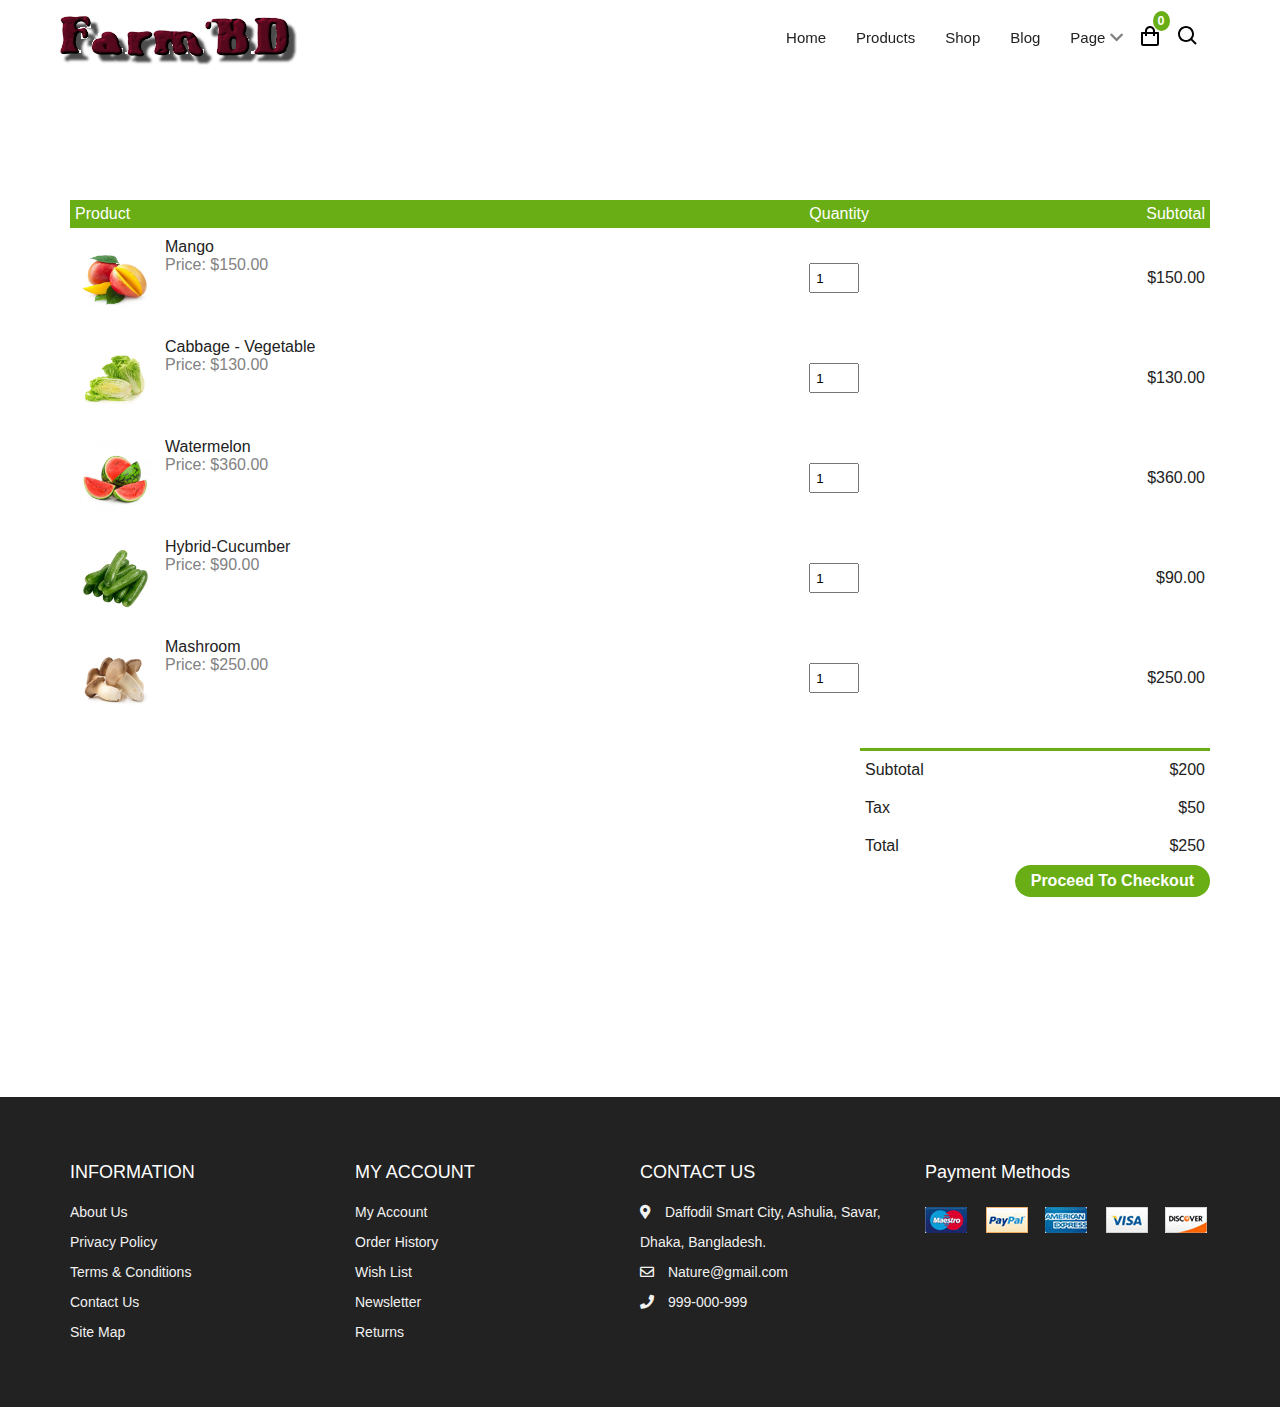
==== cart.html @ 09b9886d "Add files via upload" ====
<!DOCTYPE html>
<html lang="en">
  <head>
    <meta charset="UTF-8" />
    <meta name="viewport" content="width=device-width, initial-scale=1.0" />
    <!-- Favicon -->
  <link rel="shortcut icon" href="./images/fevicon.png" type="image/png" />
    <!-- Font Awesome -->
    <link
      rel="stylesheet"
      href="https://cdnjs.cloudflare.com/ajax/libs/font-awesome/5.15.1/css/all.min.css"
    />

    <!-- Custom StyleSheet -->
    <link rel="stylesheet" href="./styles.css" />
    <title>Nasim Farm BD - Online Shop</title>
  </head>

  <body>

    <!-- Navigation -->
    <nav class="nav">
      <div class="wrapper container">
        <div class="logo"><a href="">
        <img class="pic" src="./images/logo3.png" alt="">
      </a>
      </div>
        <ul class="nav-list">
          <div class="top">
            <label for="" class="btn close-btn"
              ><i class="fas fa-times"></i
            ></label>
          </div>
          <li><a href="index.html">Home</a></li>
          <li><a href="#">Products</a></li>
          <li>
            <a href="#" class="desktop-item"
              >Shop 
              <!-- <span><i class="fas fa-chevron-down"></i></span> -->
          </a>
            <input type="checkbox" id="showMega" />
            <label for="showMega" class="mobile-item"
              >Shop 
              <!-- <span><i class="fas fa-chevron-down"></i>
              </span> -->
            </label>

          <li><a href="#">Blog</a></li>
          

          <li>
            <a href="#" class="desktop-item"
              >Page <span><i class="fas fa-chevron-down"></i></span
            ></a>
            <input type="checkbox" id="showdrop2" />
            <label for="showdrop2" class="mobile-item"
              >Page <span><i class="fas fa-chevron-down"></i></span
            ></label>
            <ul class="drop-menu2">
              <li><a href="#">About</a></li>
              <li><a href="#">Contact</a></li>
              <li><a href="#">Faq</a></li>
              
            </ul>
          </li>
          <!-- icons -->
          <li class="icons">
            <a href="cart.html">
              <span>
                <img src="./images/shoppingBag.svg" alt="" />
                <small class="count d-flex">0</small>
              </span>
            </a>
            <span><img src="./images/search.svg" alt="" /></span>
          </li>
        </ul>
        <label for="" class="btn open-btn"><i class="fas fa-bars"></i></label>
      </div>
    </nav>

    <!-- Cart Items -->
    <div class="container cart">
      <table>
        <tr>
          <th>Product</th>
          <th>Quantity</th>
          <th>Subtotal</th>
        </tr>
        <tr>
          <td>
            <div class="cart-info">
              <img src="./images/product-1.jpg" alt="" />
              <div>
                <p>Mango</p>
                <span>Price: $150.00</span>
                <br />
                <!-- <a href="#">remove</a> -->
              </div>
            </div>
          </td>
          <td><input type="number" value="1" min="1" /></td>
          <td>$150.00</td>
        </tr>
        <tr>
          <td>
            <div class="cart-info">
              <img src="./images/product-2.jpg" alt="" />
              <div>
                <p>Cabbage - Vegetable</p>
                <span>Price: $130.00</span>
                <br />
                <!-- <a href="#">remove</a> -->
              </div>
            </div>
          </td>
          <td><input type="number" value="1" min="1" /></td>
          <td>$130.00</td>
        </tr>
        <tr>
          <td>
            <div class="cart-info">
              <img src="./images/product-13.jpg" alt="" />
              <div>
                <p>Watermelon</p>
                <span>Price: $360.00</span>
                <br />
                <!-- <a href="#">remove</a> -->
              </div>
            </div>
          </td>
          <td><input type="number" value="1" min="1" /></td>
          <td>$360.00</td>
        </tr>
        <tr>
          <td>
            <div class="cart-info">
              <img src="./images/product-4.jpg" alt="" />
              <div>
                <p>Hybrid-Cucumber</p>
                <span>Price: $90.00</span>
                <br />
                <!-- <a href="#">remove</a> -->
              </div>
            </div>
          </td>
          <td><input type="number" value="1" min="1" /></td>
          <td>$90.00</td>
        </tr>
        <tr>
          <td>
            <div class="cart-info">
              <img src="./images/product-5.jpg" alt="" />
              <div>
                <p>Mashroom</p>
                <span>Price: $250.00</span>
                <br />
                <!-- <a href="#">remove</a> -->
              </div>
            </div>
          </td>
          <td><input type="number" value="1" min="1" /></td>
          <td>$250.00</td>
        </tr>
      </table>

      <div class="total-price">
        <table>
          <tr>
            <td>Subtotal</td>
            <td>$200</td>
          </tr>
          <tr>
            <td>Tax</td>
            <td>$50</td>
          </tr>
          <tr>
            <td>Total</td>
            <td>$250</td>
          </tr>
        </table>
        <a href="#" class="checkout btn">Proceed To Checkout</a>
      </div>
    </div>

     <!-- Footer -->
  <footer id="footer" class="section footer">
    <div class="container">
      <div class="footer-container">
        <!-- <div class="footer-center">
          <h3>EXTRAS</h3>
          <a href="#">Brands</a>
          <a href="#">Gift Certificates</a>
          <a href="#">Affiliate</a>
          <a href="#">Specials</a>
          <a href="#">Site Map</a>
        </div> -->
        <div class="footer-center">
          <h3>INFORMATION</h3>
          <a href="#">About Us</a>
          <a href="#">Privacy Policy</a>
          <a href="#">Terms & Conditions</a>
          <a href="#">Contact Us</a>
          <a href="#">Site Map</a>
        </div>
        <div class="footer-center">
          <h3>MY ACCOUNT</h3>
          <a href="#">My Account</a>
          <a href="#">Order History</a>
          <a href="#">Wish List</a>
          <a href="#">Newsletter</a>
          <a href="#">Returns</a>
        </div>
        <div class="footer-center">
          <h3>CONTACT US</h3>
          <div>
            <span>
              <i class="fas fa-map-marker-alt"></i>
            </span>
            Daffodil Smart City, Ashulia, Savar, Dhaka, Bangladesh.
          </div>
          <div>
            <span>
              <i class="far fa-envelope"></i>
            </span>
            Nature@gmail.com
          </div>
          <div>
            <span>
              <i class="fas fa-phone"></i>
            </span>
            999-000-999
          </div>
          
        </div>

        <div class="footer-center">
          <h3>Payment Methods</h3>
          <div class="payment-methods">
            <img src="./images/payment.png" alt="">
          </div>
        </div>
      </div>
    </div>
    </div>
  </footer>
  <!-- End Footer -->

    <!-- Custom Scripts -->
    <script src="./js/index.js"></script>
  </body>
</html>
---- styles.css ----
:root {
  --primary: #69ae14;
  --white: #fff;
  --black: #222;
  --grey1: #3a3b3c;
  --grey2: #828282;
}

*,
*::before,
*::after {
  margin: 0;
  padding: 0;
  box-sizing: inherit;
}

@import url("https://fonts.googleapis.com/css2?family=Open+Sans:wght@400;600;700&display=swap");

html {
  box-sizing: border-box;
  font-size: 62.5%;
}

body {
  font-family: "Open Sans", sans-serif;
  font-size: 1.6rem;
  background-color: var(--white);
  color: var(--black);
  font-weight: 400;
}

.pic{
  margin-left: 22px;
}

h1,
h2,
h3,
h4,
h5 {
  font-weight: 600;
}

a {
  text-decoration: none;
  color: inherit;
}

li {
  list-style: none;
}

.container {
  max-width: 114rem;
  margin: 0 auto;
}

@media (max-width: 1200px) {
  .container {
    padding: 0 3rem;
  }
}

@media (max-width: 768px) {
  .container {
    max-width: 60rem;
  }
}

.d-flex {
  display: flex;
  align-items: center;
}

nav {
  position: fixed;
  top: 0;
  left: 0;
  width: 100%;
  z-index: 999;
  background-color: var(--white);
  height: 8rem;
  line-height: 8rem;
}

.nav.fix-nav {
  width: 100%;
  box-shadow: 0 5px 15px rgba(0, 0, 0, 0.3);
  z-index: 999;
}

nav .wrapper {
  display: flex;
  align-items: center;
  justify-content: space-between;
  position: relative;
  height: 100%;
}

.wrapper .logo {
  height: 100%;
}

.wrapper .logo a {
  display: flex;
  align-items: center;
  justify-content: center;
  height: 100%;
  width: 70%;
}

.wrapper .nav-list {
  display: inline-flex;
}

.nav-list li i {
  color: var(--grey2);
}

.nav-list a {
  color: var(--black);
  font-size: 1.5rem;
  padding: 0.9rem 1.5rem;
  border-radius: 0.5rem;
  transition: all 300ms ease;
}

.nav-list li a:hover {
  color: var(--primary);
}

.nav-list .drop-menu1,
.nav-list .drop-menu2 {
  box-shadow: 0 0 2px rgba(0, 0, 0, 0.1);
  width: 20rem;
  top: 8.5rem;
  line-height: 4.5rem;
  position: absolute;
  background-color: var(--white);
  opacity: 0;
  visibility: hidden;
  transition: all 300ms ease;
}

.nav-list .drop-menu1 li a,
.nav-list .drop-menu2 li a {
  display: block;
  font-size: 1.5rem;
  width: 100%;
  padding: 0 0 0 1.5rem;
  border-radius: 0;
  color: var(--grey2);
}

.nav-list .drop-menu1 li a:hover,
.nav-list .drop-menu2 li a:hover {
  color: var(--primary);
}

.nav-list li:hover .drop-menu1,
.nav-list li:hover .drop-menu2,
.nav-list li:hover .mega-box {
  opacity: 1;
  visibility: visible;
  top: 6.5rem;
}

.mega-box {
  box-shadow: 0 0 2px rgba(0, 0, 0, 0.1);
  position: absolute;
  top: 8.5rem;
  left: 0;
  width: 100%;
  padding: 0 3rem;
  background-color: var(--white);
  opacity: 0;
  visibility: hidden;
  transition: all 300ms ease;
}

.mega-box .content {
  padding: 2.5rem 2rem;
  display: flex;
  width: 100%;
  justify-content: space-between;
}

.mega-box .content .row {
  width: calc(25% - 3rem);
  line-height: 4.5rem;
}

.content .row img {
  width: 100%;
  height: 100%;
  object-fit: cover;
}

.content .row header {
  font-size: 1.6rem;
  font-weight: 700;
  color: var(--grey1);
}

.content .row .mega-links {
  border-left: 1px solid rgba(255, 255, 255, 0.09);
  margin-left: -4rem;
}

.content .row li {
  padding: 0 2rem;
}

.content .row li a {
  padding: 0 2rem;
  display: block;
  font-size: 1.5rem;
  color: var(--grey2);
}

.content .row li a:hover {
  color: var(--primary);
}

.nav-list .mobile-item {
  display: none;
}

.nav-list input {
  display: none;
}

.wrapper .btn {
  color: var(--white);
  font-size: 2rem;
  cursor: pointer;
  display: none;
}

.nav-list .icons span {
  display: inline-block;
  margin: 0.5rem 1rem 0 0;
  position: relative;
}

.nav-list .icons a {
  padding: 0;
  display: inline-block;
}

.nav-list .icons .count {
  justify-content: center;
  position: absolute;
  top: 0.8rem;
  right: -0.8rem;
  background-color: var(--primary);
  height: 2rem;
  padding: 0.5rem;
  color: var(--white);
  font-weight: 700;
  border-radius: 50%;
}

@media (max-width: 968px) {
  .wrapper .nav-list {
    position: fixed;
    top: 0;
    left: -100%;
    height: 100%;
    width: 100%;
    max-width: 35rem;
    background-color: var(--white);
    display: block;
    overflow-y: auto;
    line-height: 5rem;
    box-shadow: 0 1.5rem 1.5rem rgba(0, 0, 0, 0.1);
    transition: all 300ms linear;
  }

  .wrapper .nav-list.show {
    left: 0;
  }

  .nav-list li {
    margin: 1.5rem 1rem;
  }

  .nav-list a {
    display: block;
    font-size: 1.8rem;
    padding: 0 2rem;
    color: var(--black);
  }

  .nav-list .drop-menu1,
  .nav-list .drop-menu2 {
    position: static;
    opacity: 1;
    visibility: visible;
    top: 6.5rem;
    padding-left: 2rem;
    width: 100%;
    max-height: 0;
    overflow: hidden;
  }

  #showdrop1:checked ~ .drop-menu1,
  #showdrop2:checked ~ .drop-menu2,
  #showMega:checked ~ .mega-box {
    max-height: 100%;
  }

  .nav-list .drop-menu1 li,
  .nav-list .drop-menu2 li {
    margin: 0;
  }

  .nav-list .drop-menu1 li a,
  .nav-list .drop-menu2 li a {
    color: var(--grey2);
    font-size: 1.5rem;
  }

  .nav-list .desktop-item {
    display: none;
  }

  .nav-list .mobile-item {
    display: block;
    font-size: 1.8rem;
    padding-left: 2rem;
    color: var(--black);
    cursor: pointer;
    border-radius: 0.5rem;
  }

  .nav-list .mobile-item:hover {
    color: var(--primary);
  }

  .mega-box {
    position: static;
    top: 6.5rem;
    padding: 0 2rem;
    opacity: 1;
    visibility: visible;
    max-height: 0;
    overflow: hidden;
    transition: all 300ms ease;
  }

  .mega-box .content {
    flex-direction: column;
    padding: 2rem 2rem 0 2rem;
  }

  .mega-box .content .row {
    width: 100%;
    border-top: 1px solid rgba(255, 255, 255, 0.09);
    margin-bottom: 1.5rem;
  }

  .content .row:nth-child(1),
  .content .row:nth-child(2) {
    border-top: 0;
  }

  .content .row .mega-links {
    border-left: 0;
    padding-left: 2rem;
  }

  .row .mega-links li {
    margin: 0;
  }

  .wrapper .btn {
    display: block;
    color: var(--black);
  }

  .nav-list .top {
    position: relative;
    display: block;
    background-color: var(--primary);
    width: 100%;
    height: 8rem;
  }

  .nav-list .close-btn {
    position: absolute;
    top: 1.5rem;
    right: 2.5rem;
    color: var(--white);
  }

  .nav-list .icons {
    padding-left: 2rem;
  }
}

/* Hero */
.hero {
  height: 100vh;
  position: relative;
  overflow: hidden;
}

.swiper-container,
.hero .row {
  width: 100%;
  height: 100%;
}

.hero .row {
  position: relative;
}

.hero .row img {
  height: 100%;
  width: 100%;
  object-fit: cover;
}

.hero .row .content {
  position: absolute;
  top: 50%;
  left: 80px;
  transform: translateY(-50%);
}

.hero .row .content h1 {
  line-height: 1.2;
  font-size: 5rem;
  font-weight: 700;
}

.hero .row .content span {
  color: var(--primary);
}

.hero .row .content p {
  margin: 1rem 0 1rem;
  width: 70%;
}

.hero .row .content a {
  display: inline-block;
  color: var(--white);
  background-color: var(--primary);
  border-radius: 5px;
  padding: 1rem 2.5rem;
  margin-top: 2rem;
}

.swiper-slide-active .content h1 {
  animation: movebottom 1s ease-in-out;
}

.swiper-slide-active .content a {
  animation: movetop 1s ease-in-out;
}

.swiper-slide-active .content p {
  animation: moveleft 1s ease-in-out;
}

@keyframes movebottom {
  0% {
    transform: translateY(-100px);
    opacity: 0;
  }

  100% {
    transform: translateY(0px);
    opacity: 1;
  }
}

@keyframes movetop {
  0% {
    transform: translateY(100px);
    opacity: 0;
  }

  100% {
    transform: translateY(0px);
    opacity: 1;
  }
}

@keyframes moveleft {
  0% {
    transform: translateX(-100px);
    opacity: 0;
  }

  100% {
    transform: translateY(0px);
    opacity: 1;
  }
}

.hero .arrows {
  position: absolute;
  top: 50%;
  transform: translateY(-50%);
  width: 100%;
  z-index: 10;
  opacity: 0;
  visibility: hidden;
  transition: all 500ms ease-out;
}

.hero:hover .arrows {
  opacity: 1;
  visibility: visible;
}

.arrows .swiper-prev,
.arrows .swiper-next {
  position: absolute;
  padding: 0.5rem 0.7rem;
  background-color: var(--primary);
  border-radius: 5px;
  color: var(--white);
  cursor: pointer;
}

.arrows .swiper-prev {
  left: 20px;
}

.arrows .swiper-next {
  right: 20px;
}

@media (max-width: 567px) {
  .hero .row .content {
    left: 20px;
  }

  .hero .row .content h1 {
    font-size: 3rem;
  }
  .hero .row .content p {
    width: 80%;
  }
}

/* PROMOTION */
.section {
  padding: 10rem 0 5rem 0;
  overflow: hidden;
}

.section .title {
  text-align: center;
  margin-bottom: 5rem;
}

.section .title h2 {
  font-size: 3rem;
  font-weight: 400;
  margin-bottom: 1.5rem;
}

.section .title span {
  color: var(--grey2);
}

.promotion-layout {
  display: grid;
  grid-template-columns: repeat(3, 1fr);
  gap: 3rem;
}

.promotion-item {
  overflow: hidden;
  position: relative;
  z-index: 0;
}

.promotion-item img {
  object-fit: cover;
  height: 100%;
  width: 100%;
  transition: all 500ms ease-in-out;
}

.promotion-content {
  position: absolute;
  top: 50%;
  left: 50%;
  transform: translate(-50%, -50%);
  color: var(--white);
  text-align: center;
  z-index: 3;
}

.promotion-content h3 {
  background-color: rgba(0, 0, 0, 0.8);
  background-color: var(--primary);
  color: var(--white);
  border-radius: 5rem;
  padding: 0.7rem 1.4rem;
  font-size: 1.7rem;
  font-weight: inherit;
  margin-bottom: 1rem;
  transition: all 300ms ease-in-out;
}

.promotion-content a {
  transition: all 300ms ease-in-out;
  font-size: 1.4rem;
}

.promotion-content a:hover {
  color: var(--primary);
}

.promotion-item:hover .promotion-content h3 {
  background-color: var(--white);
  color: var(--black);
}

.promotion-item:hover img {
  transform: scale(1.2);
}

.promotion-item::after {
  content: "";
  position: absolute;
  top: 0;
  left: 0;
  z-index: 1;
  width: 100%;
  height: 100%;
  background-color: rgba(0, 0, 0, 0.4);
  opacity: 0;
  visibility: hidden;
  transition: all 500ms ease-in-out;
}

.promotion-item:hover::after {
  visibility: visible;
  opacity: 1;
}

@media (max-width: 1200px) {
  .promotion-content h3 {
    background-color: rgba(0, 0, 0, 0.8);
    border-radius: 5rem;
    padding: 0.7rem 1.4rem;
    font-size: 1.6rem;
  }
}

@media (max-width: 996px) {
  .promotion-layout {
    grid-template-columns: repeat(2, 1fr);
  }
}

@media (max-width: 768px) {
  .promotion-layout {
    grid-template-columns: 1fr;
  }
}

/* PRODUCTS */
.section .product-layout {
  display: grid;
  grid-template-columns: repeat(auto-fit, minmax(25rem, 1fr));
  gap: 3rem;
  max-width: 130rem;
  margin: 0 auto;
  padding: 0 1.6rem;
}

.product {
  overflow: hidden;
}

.product .img-container {
  position: relative;
  cursor: pointer;
}

.product .img-container img {
  object-fit: cover;
  height: 100%;
  width: 100%;
}

.product .bottom {
  padding: 1rem;
  text-align: center;
}

.product .bottom a {
  margin-bottom: 1rem;
  font-weight: inherit;
  font-size: 1.5rem;
}

.product .bottom a:hover {
  color: var(--primary);
}

.product .bottom span {
  color: var(--primary);
  font-size: 1.8rem;
}

.product .bottom .cancel {
  font-size: 1.4rem;
  color: var(--grey2);
  text-decoration: line-through;
}

.product .addCart {
  position: absolute;
  right: 0;
  bottom: 0.6rem;
  background-color: var(--white);
  border-radius: 50%;
  padding: 1.3rem 1.6rem;
  box-shadow: 0 0.5rem 1.5rem rgba(0, 0, 0, 0.1);
  transition: all 300ms ease-in-out;
}

.product:hover .addCart {
  border-radius: 1rem 0 0 0;
}

.product .addCart:hover {
  background-color: var(--primary);
  color: var(--white);
}

.product i {
  transition: all 300ms ease-in-out;
}

.product .side-icons {
  position: absolute;
  right: 0;
  top: 30%;
  transform: translate(80%, -50%);
  display: flex;
  flex-direction: column;
  padding: 1rem;
  transition: all 500ms ease-in-out;
}

.product .side-icons span {
  font-size: 1.4rem;
  background-color: var(--white);
  margin: 0.3rem;
  padding: 1rem 1.3rem;
  border-radius: 50%;
  transition: all 300ms ease-in-out;
}

.product .side-icons span:hover {
  background-color: var(--primary);
  color: var(--white);
}

.product:hover .side-icons {
  transform: translate(0%, -50%);
}

.featured {
  position: relative;
}

.featured .arrows {
  position: absolute;
  top: 35%;
  z-index: 10;
  width: 100px;
  right: 10%;
}

.featured .custom-next,
.featured .custom-prev {
  position: absolute;
  padding: 0.7rem 1rem;
  background-color: var(--primary);
  border-radius: 5px;
  color: var(--white);
  cursor: pointer;
}

.featured .custom-prev {
  left: 10px;
}

.featured .custom-next {
  right: 10px;
}

@media (max-width: 996px) {
  .prodouct-layout {
    grid-template-columns: repeat(3, 1fr);
  }
}

@media (max-width: 768px) {
  .prodouct-layout {
    grid-template-columns: repeat(2, 1fr);
  }
}

@media (max-width: 567px) {
  .prodouct-layout {
    grid-template-columns: 1fr;
  }
}

/* ADVERTS */
.advert .advert-layout {
  display: grid;
  grid-template-columns: 1fr 1fr;
  gap: 3rem;
}

.advert-layout .item {
  position: relative;
  z-index: 0;
  width: 100%;
  overflow: hidden;
}

.advert-layout img {
  object-fit: cover;
  height: 100%;
  width: 100%;
  transition: all 300ms ease-in-out;
}

.advert-layout .content {
  position: absolute;
  top: 50%;
  transform: translateY(-50%);
  z-index: 1;
}

.advert-layout .left {
  right: 10%;
}

.advert-layout .right {
  left: 10%;
}

.advert-layout .content span {
  display: block;
  margin-bottom: 1rem;
  transition: all 300ms ease-in-out;
}

.advert-layout .content h3 {
  font-size: 3rem;
  font-weight: inherit;
  margin-bottom: 1rem;
  transition: all 300ms ease-in-out;
}

.advert-layout .content a {
  transition: all 300ms ease-in-out;
}

.advert-layout .content a:hover {
  color: var(--primary);
}

.advert-layout .item::after {
  content: "";
  position: absolute;
  top: 0;
  left: 0;
  width: 100%;
  height: 100%;
  transition: all 300ms ease-in-out;
}

.advert-layout .item:hover::after {
  background-color: rgba(74, 223, 82, 0.4);
}

.advert-layout .item:hover .content {
  color: var(--white);
}

.advert-layout .item:hover .content a {
  color: var(--white);
}

.advert-layout .item:hover img {
  transform: scale(1.1);
}

@media (max-width: 996px) {
  .advert-layout .left {
    right: 5%;
  }

  .advert-layout .right {
    left: 5%;
  }
}

@media (max-width: 768px) {
  .advert .advert-layout {
    grid-template-columns: 1fr;
  }
}

@media (max-width: 567px) {
  .advert-layout .content span {
    font-size: 1.5rem;
    margin-bottom: 0.6rem;
  }

  .advert-layout .content h3 {
    font-size: 2rem;
    margin-bottom: 0.6rem;
  }

  .advert-layout .content a {
    transition: all 300ms ease-in-out;
  }
}

/* BRANDS */
.brands .swiper-container {
  height: 100%;
  width: 100%;
}

.brands .swiper-slide img {
  width: 100%;
  height: 100%;
  object-fit: contain;
}

/* FOOTER */

.footer {
  background-color: var(--black);
  padding: 6rem 1rem;
  line-height: 3rem;
}

.footer-center span {
  margin-right: 1rem;
}

.footer-container {
  display: grid;
  grid-template-columns: repeat(4, 1fr);
  color: var(--white);
}

.footer-center a:link,
.footer-center a:visited {
  display: block;
  color: #f1f1f1;
  font-size: 1.4rem;
  transition: 0.6s;
}

.footer-center a:hover {
  color: var(--primary);
}

.footer-center div {
  color: #f1f1f1;
  font-size: 1.4rem;
}

.footer-center h3 {
  font-size: 1.8rem;
  font-weight: 400;
  margin-bottom: 1rem;
}

.footer .payment-methods {
  margin-top: 2rem;
}

@media (max-width: 998px) {
  .footer-container {
    grid-template-columns: repeat(2, 1fr);
    row-gap: 2rem;
  }
}

@media (max-width: 768px) {
  .footer-container {
    grid-template-columns: 1fr;
    row-gap: 2rem;
  }
}

/* Cart Page */
.cart {
  margin: 20rem auto;
}

table {
  width: 100%;
  border-collapse: collapse;
}

.cart-info {
  display: flex;
  flex-wrap: wrap;
}

.cart-info span {
  color: var(--grey2);
}

th {
  text-align: left;
  padding: 0.5rem;
  color: var(--white);
  background-color: var(--primary);
  font-weight: normal;
}

td {
  padding: 1rem 0.5rem;
}

td input {
  width: 5rem;
  height: 3rem;
  padding: 0.5rem;
}

td a {
  color: var(--primary);
  font-size: 1.4rem;
}

td img {
  width: 8rem;
  height: 8rem;
  margin-right: 1rem;
}

.total-price {
  display: flex;
  justify-content: flex-end;
  align-items: end;
  flex-direction: column;
  margin-top: 2rem;
}

.total-price a {
  display: inline-block;
  background-color: var(--primary);
  color: var(--white);
  padding: 0.7rem 1.6rem;
  font-weight: 700;
  border-radius: 3rem;
}

.total-price table {
  border-top: 3px solid var(--primary);
  width: 100%;
  max-width: 35rem;
}

td:last-child {
  text-align: right;
}

th:last-child {
  text-align: right;
}

@media (max-width: 567px) {
  .cart-info p {
    display: none;
  }
}

/* PRODUCT DETAILS */

.product-detail {
  margin-top: 5rem;
}

.product-detail .details {
  display: grid;
  grid-template-columns: 1fr 1.2fr;
  gap: 7rem;
}

.product-detail .left {
  display: flex;
  flex-direction: column;
}

.product-detail .left .main {
  text-align: center;
  margin-bottom: 2rem;
  height: 45rem;
  padding: 3rem;
}

.product-detail .left .main img {
  object-fit: contain;
  height: 100%;
  width: 100%;
}

.product-detail .thumbnails {
  display: grid;
  grid-template-columns: repeat(4, 1fr);
  gap: 1rem;
  width: 100%;
}

.product-detail .thumbnail {
  height: 10rem;
  text-align: center;
}

.product-detail .thumbnail img {
  height: 100%;
  object-fit: contain;
}

.product-detail .right span {
  display: inline-block;
  font-size: 1.5rem;
  margin-bottom: 1rem;
}

.product-detail .right h1 {
  font-size: 4rem;
  line-height: 1.2;
  margin-bottom: 2rem;
}

.product-detail .right .price {
  font-size: 600;
  font-size: 2rem;
  color: var(--primary);
  margin-bottom: 2rem;
}

.product-detail .right div {
  display: inline-block;
  position: relative;
  z-index: 1;
}

.product-detail .right select {
  font-family: "Poppins", sans-serif;
  width: 20rem;
  padding: 0.7rem;
  border: 1px solid var(--grey1);
  appearance: none;
  outline: none;
}

.product-detail form {
  margin-bottom: 2rem;
}

.product-detail form span {
  position: absolute;
  top: 50%;
  right: 1rem;
  transform: translateY(-50%);
  font-size: 2rem;
  z-index: 0;
}

.product-detail .form {
  margin-bottom: 3rem;
}

.product-detail .form input {
  padding: 0.8rem;
  text-align: center;
  width: 3.5rem;
  margin-right: 2rem;
}

.product-detail .form .addCart {
  background: var(--primary);
  padding: 0.8rem 4rem;
  color: var(--white);
  border-radius: 3rem;
}

.product-detail h3 {
  text-transform: uppercase;
  margin-bottom: 2rem;
}

@media (max-width: 996px) {
  .product-detail .left {
    height: 45rem;
  }

  .product-detail .details {
    gap: 3rem;
  }

  .product-detail .thumbnails {
    gap: 0.5rem;
  }

  .product-detail .thumbnail {
    background-color: #f6f2f1;
    text-align: center;
  }
}

@media (max-width: 650px) {
  .product-detail .details {
    grid-template-columns: 1fr;
  }

  .product-detail .right {
    margin-top: 10rem;
  }

  .product-detail .left {
    width: 100%;
    height: 45rem;
  }

  .product-detail .details {
    gap: 3rem;
  }

  .product-detail .thumbnail {
    width: 6rem;
    height: 6rem;
  }
}

/* PRODUCTS */

/* .products {
  margin-top: 10rem;
} */

.products-layout {
  display: grid;
  grid-template-columns: 1.05fr 3fr;
  gap: 0 1rem;
}

.col-3-of-4 .product-layout {
  grid-template-columns: repeat(3, 1fr);
}

.col-3-of-4 {
  text-align: center;
}

@media (max-width: 996px) {
  .col-3-of-4 .product-layout {
    grid-template-columns: repeat(2, 1fr);
  }
}

.col-3-of-4 form {
  display: flex;
  align-items: center;
  justify-content: end;
  margin-bottom: 3rem;
}

.col-3-of-4 form .item {
  margin-right: 1rem;
}

.col-3-of-4 form label {
  color: var(--grey1);
}

.col-3-of-4 form select {
  font-family: "Open Sans", sans-serif;
  padding: 1rem;
  width: 10rem;
  border: 1px solid #f2f2f2;
  outline: none;
}

.col-3-of-4 form a {
  display: inline-block;
  padding: 1rem 3rem;
  border-radius: 4rem;
  margin-right: 1rem;
  background-color: var(--primary);
  color: var(--white);
  transition: all 300ms ease-in-out;
}

.col-3-of-4 form a:hover {
  background-color: var(--black);
}

@media (max-width: 768px) {
  .products-layout {
    padding: 0 5rem;
  }

  .col-3-of-4 form {
    flex-direction: column;
    align-items: end;
  }

  .col-3-of-4 form a {
    margin-right: 0;
  }

  .col-3-of-4 form .item {
    margin-right: 0;
    margin-bottom: 1rem;
  }
}

@media (max-width: 567px) {
  .col-3-of-4 .product-layout {
    grid-template-columns: 1fr;
  }
}

.col-1-of-4 .block-title {
  color: var(--grey1);
  margin-bottom: 1.6rem;
}

.col-1-of-4 h3 {
  font-size: 2.7rem;
  font-weight: inherit;
}

.col-1-of-4 div {
  margin-bottom: 8rem;
}

.block-content li {
  margin-bottom: 1rem;
}

.block-content li label {
  color: var(--grey2);
  margin-left: 1rem;
}

.block-content li label small {
  font-size: 1rem;
}

.block-content li input {
  outline: none;
}

.pagination {
  display: flex;
  justify-content: center;
  align-items: center;
  margin: 4rem 0;
}

.pagination span {
  display: flex;
  align-items: center;
  justify-content: center;
  width: 3.5rem;
  height: 3.5rem;
  border-radius: 50%;
  color: var(--black);
  font-size: 1.3rem;
  border: 1px solid var(--grey2);
  margin-right: 0.5rem;
  cursor: pointer;
}

.pagination span.last {
  width: 7rem;
  border-radius: 3rem;
}

.pagination span:hover {
  border: 1px solid var(--primary);
  background-color: var(--primary);
  color: var(--white);
}

@media (max-width: 768px) {
  .products-layout {
    grid-template-columns: 1fr;
    gap: 4rem 0;
  }
}
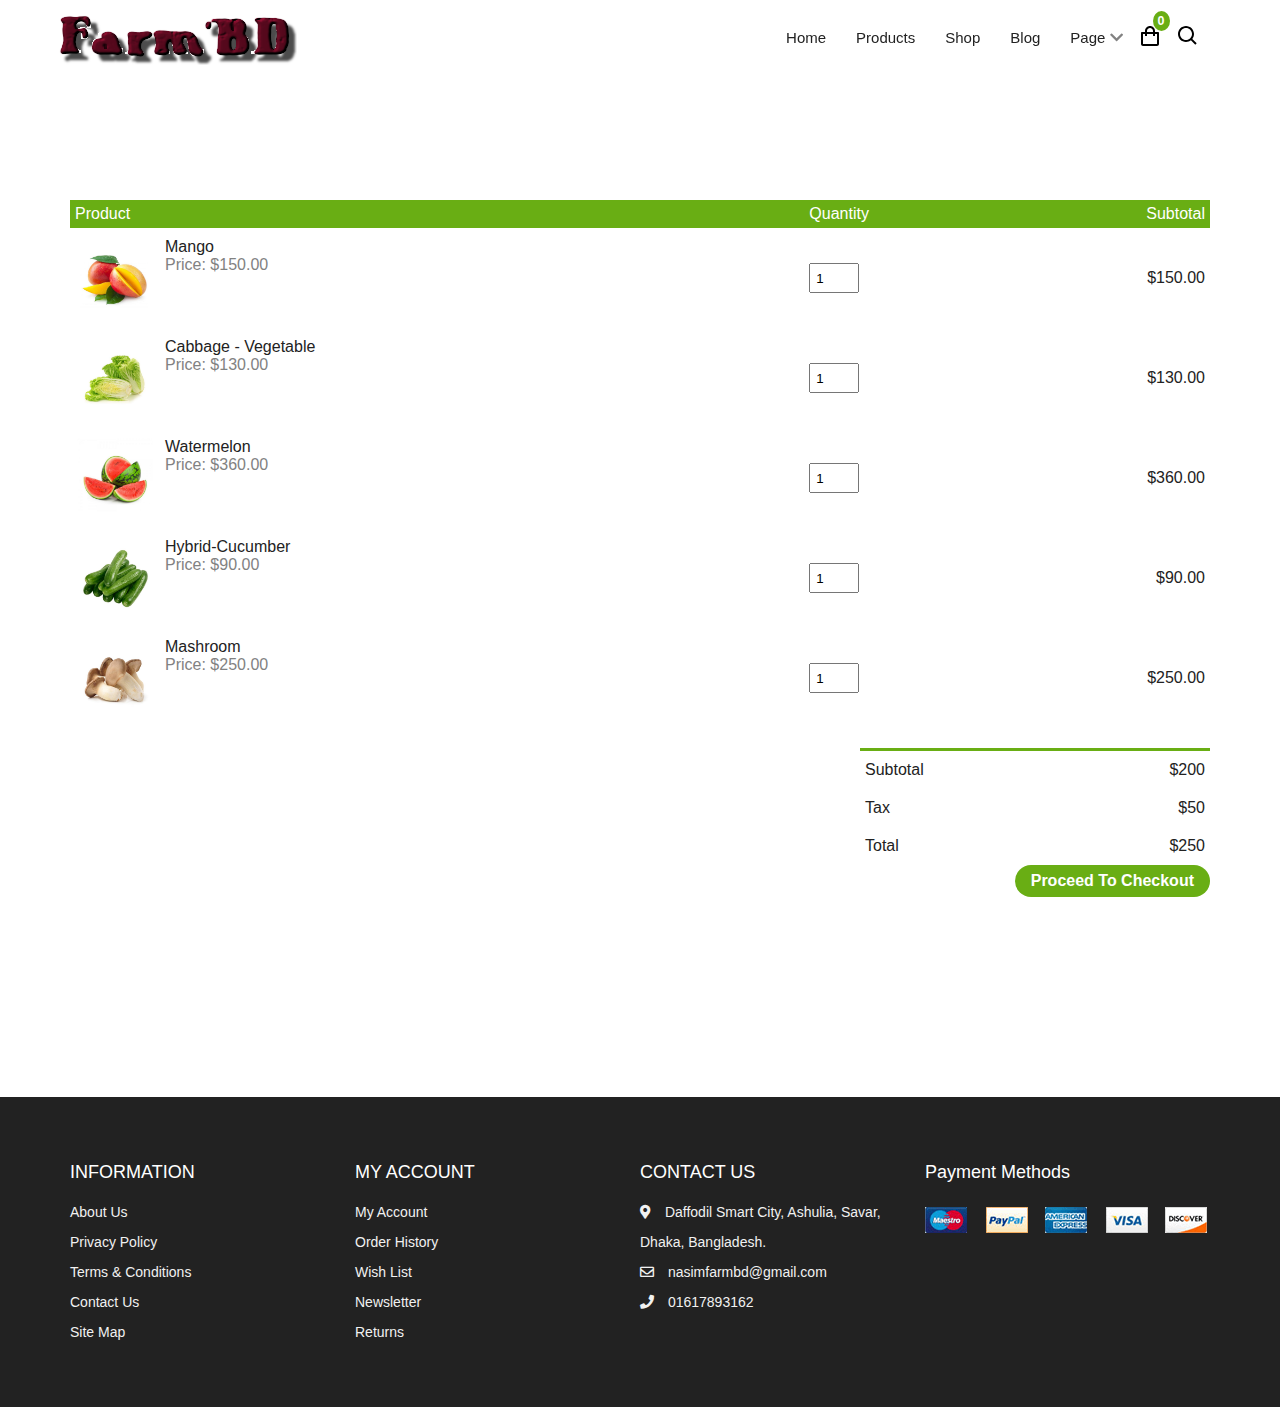
==== commit d3c13e1a: "Update cart.html" ====
--- a/cart.html
+++ b/cart.html
@@ -222,13 +222,13 @@
             <span>
               <i class="far fa-envelope"></i>
             </span>
-            Nature@gmail.com
+            nasimfarmbd@gmail.com
           </div>
           <div>
             <span>
               <i class="fas fa-phone"></i>
             </span>
-            999-000-999
+           01617893162
           </div>
           
         </div>
